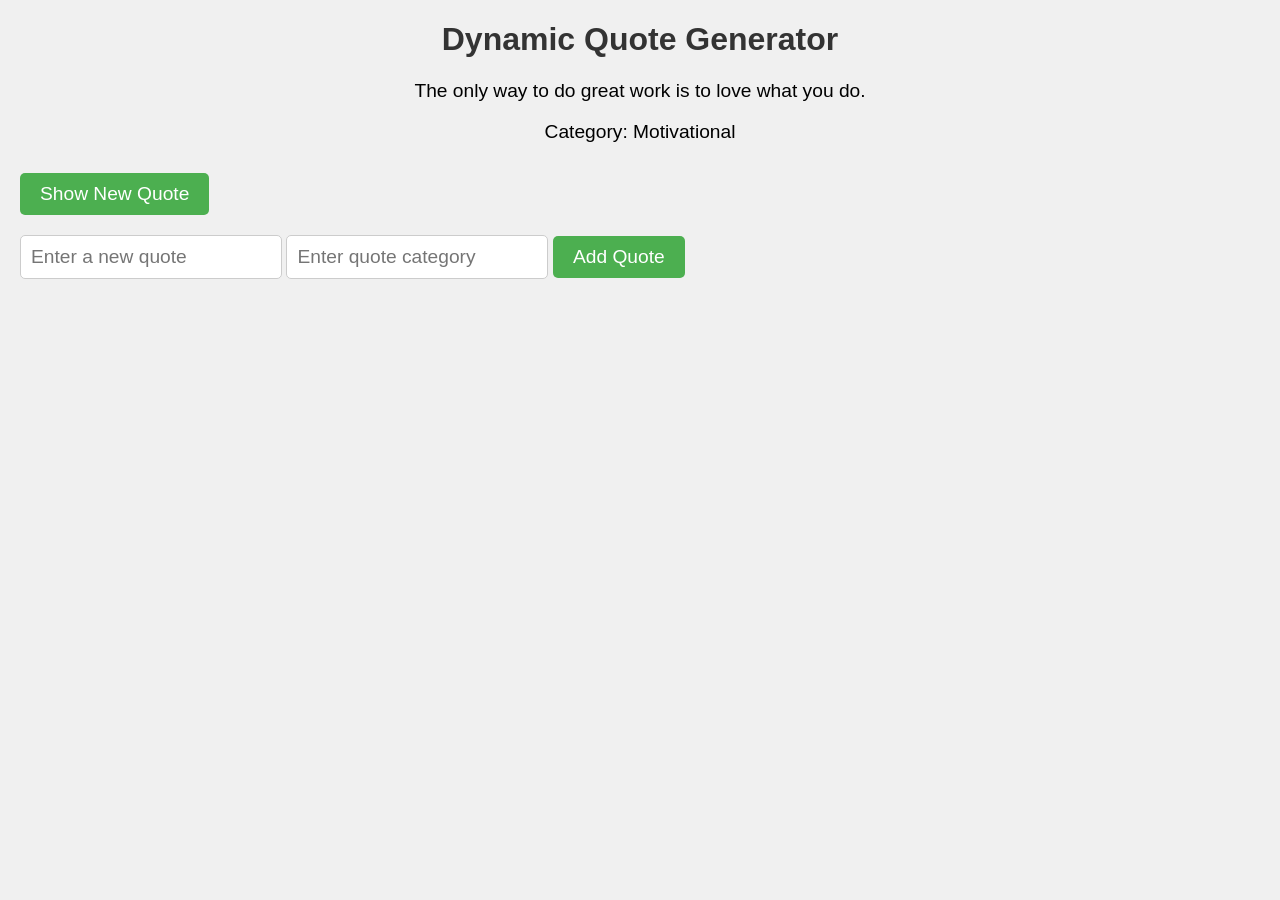
==== dom-manipulation/index.html @ a96dbf27 "Updated the Dynamic Quote Gnerator" ====
<!DOCTYPE html>
<html lang="en">
<head>
    <meta charset="UTF-8">
    <meta name="viewport" content="width=device-width, initial-scale=1.0">
    <title>Dynamic Quote Generator</title>
    <style>
        body {
            font-family: Arial, sans-serif;
            margin: 20px;
            background-color: #f0f0f0;
        }

        h1 {
            color: #333;
            text-align: center;
        }

        #quoteDisplay {
            margin: 20px 0;
            font-size: 1.2em;
            text-align: center;
        }

        #newQuote {
            margin: 10px 0;
            padding: 10px 20px;
            font-size: 1.2em;
            background-color: #4CAF50;
            color: #fff;
            border: none;
            border-radius: 5px;
            cursor: pointer;
        }

        #newQuote:hover {
            background-color: #3e8e41;
        }

        input[type="text"] {
            margin: 10px 0;
            padding: 10px;
            font-size: 1.2em;
            border: 1px solid #ccc;
            border-radius: 5px;
        }

        button {
            margin: 10px 0;
            padding: 10px 20px;
            font-size: 1.2em;
            background-color: #4CAF50;
            color: #fff;
            border: none;
            border-radius: 5px;
            cursor: pointer;
        }

        button:hover {
            background-color: #3e8e41;
        }
    </style>
</head>
<body>
    <h1>Dynamic Quote Generator</h1>
    <div id="quoteDisplay"></div>
    <button id="newQuote">Show New Quote</button>
    
    <div>
        <input id="newQuoteText" type="text" placeholder="Enter a new quote" />
        <input id="newQuoteCategory" type="text" placeholder="Enter quote category" />
        <button onclick="addQuote()">Add Quote</button>
    </div>
    
    <script src="script.js"></script>
</body>
</html>
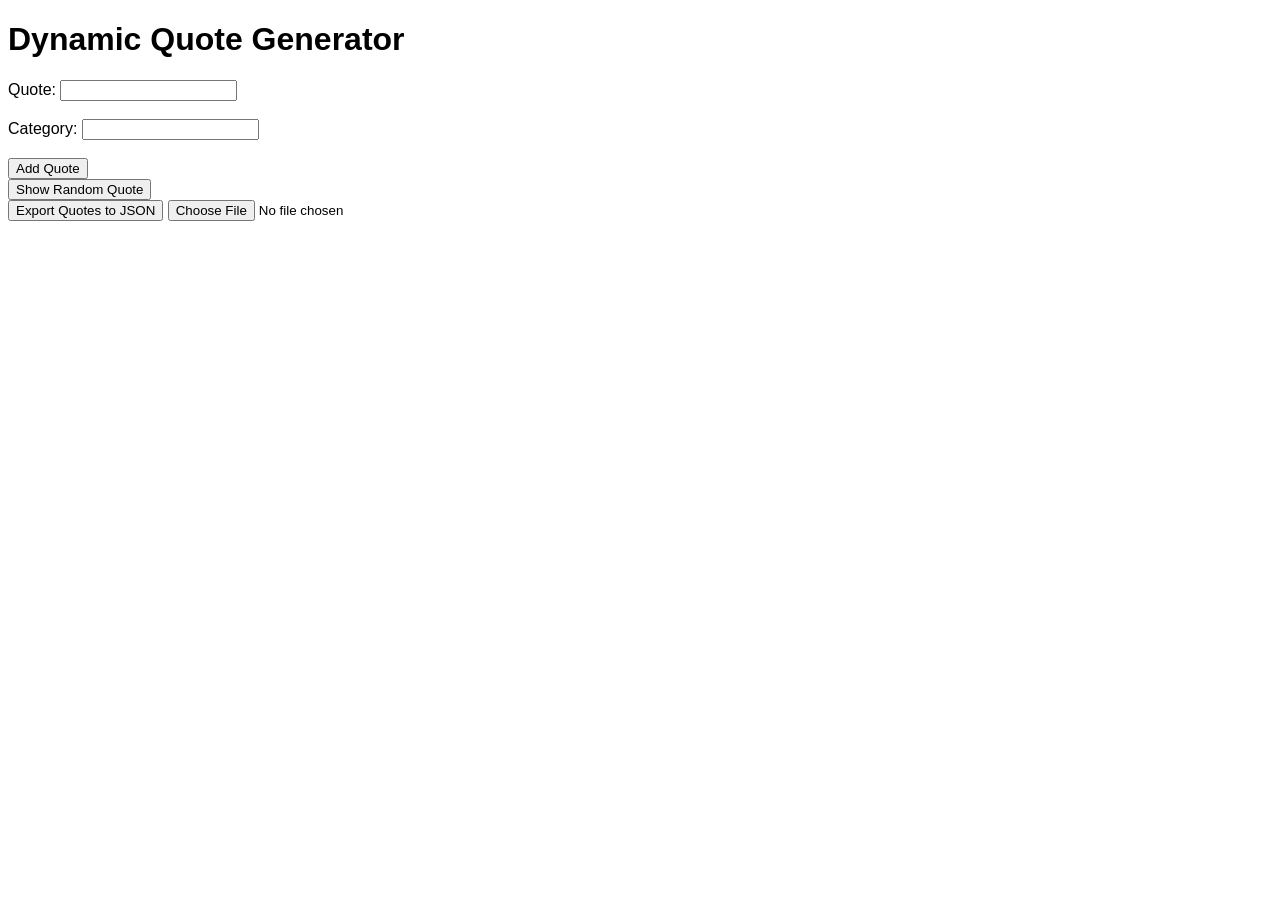
==== commit c08ca4c0: "1. Implementing Web Storage and JSON Handling" ====
--- a/dom-manipulation/index.html
+++ b/dom-manipulation/index.html
@@ -7,71 +7,23 @@
     <style>
         body {
             font-family: Arial, sans-serif;
-            margin: 20px;
-            background-color: #f0f0f0;
-        }
-
-        h1 {
-            color: #333;
-            text-align: center;
-        }
-
-        #quoteDisplay {
-            margin: 20px 0;
-            font-size: 1.2em;
-            text-align: center;
-        }
-
-        #newQuote {
-            margin: 10px 0;
-            padding: 10px 20px;
-            font-size: 1.2em;
-            background-color: #4CAF50;
-            color: #fff;
-            border: none;
-            border-radius: 5px;
-            cursor: pointer;
-        }
-
-        #newQuote:hover {
-            background-color: #3e8e41;
-        }
-
-        input[type="text"] {
-            margin: 10px 0;
-            padding: 10px;
-            font-size: 1.2em;
-            border: 1px solid #ccc;
-            border-radius: 5px;
-        }
-
-        button {
-            margin: 10px 0;
-            padding: 10px 20px;
-            font-size: 1.2em;
-            background-color: #4CAF50;
-            color: #fff;
-            border: none;
-            border-radius: 5px;
-            cursor: pointer;
-        }
-
-        button:hover {
-            background-color: #3e8e41;
         }
     </style>
 </head>
 <body>
     <h1>Dynamic Quote Generator</h1>
+    <form>
+        <label for="newQuoteText">Quote:</label>
+        <input type="text" id="newQuoteText" name="newQuoteText"><br><br>
+        <label for="newQuoteCategory">Category:</label>
+        <input type="text" id="newQuoteCategory" name="newQuoteCategory"><br><br>
+        <button onclick="addQuote()">Add Quote</button>
+    </form>
+    <button onclick="showRandomQuote()">Show Random Quote</button>
     <div id="quoteDisplay"></div>
-    <button id="newQuote">Show New Quote</button>
-    
-    <div>
-        <input id="newQuoteText" type="text" placeholder="Enter a new quote" />
-        <input id="newQuoteCategory" type="text" placeholder="Enter quote category" />
-        <button onclick="addQuote()">Add Quote</button>
-    </div>
-    
+    <button id="exportButton">Export Quotes to JSON</button>
+    <input type="file" id="importFile" accept=".json" onchange="importFromJsonFile(event)">
+
     <script src="script.js"></script>
 </body>
 </html>
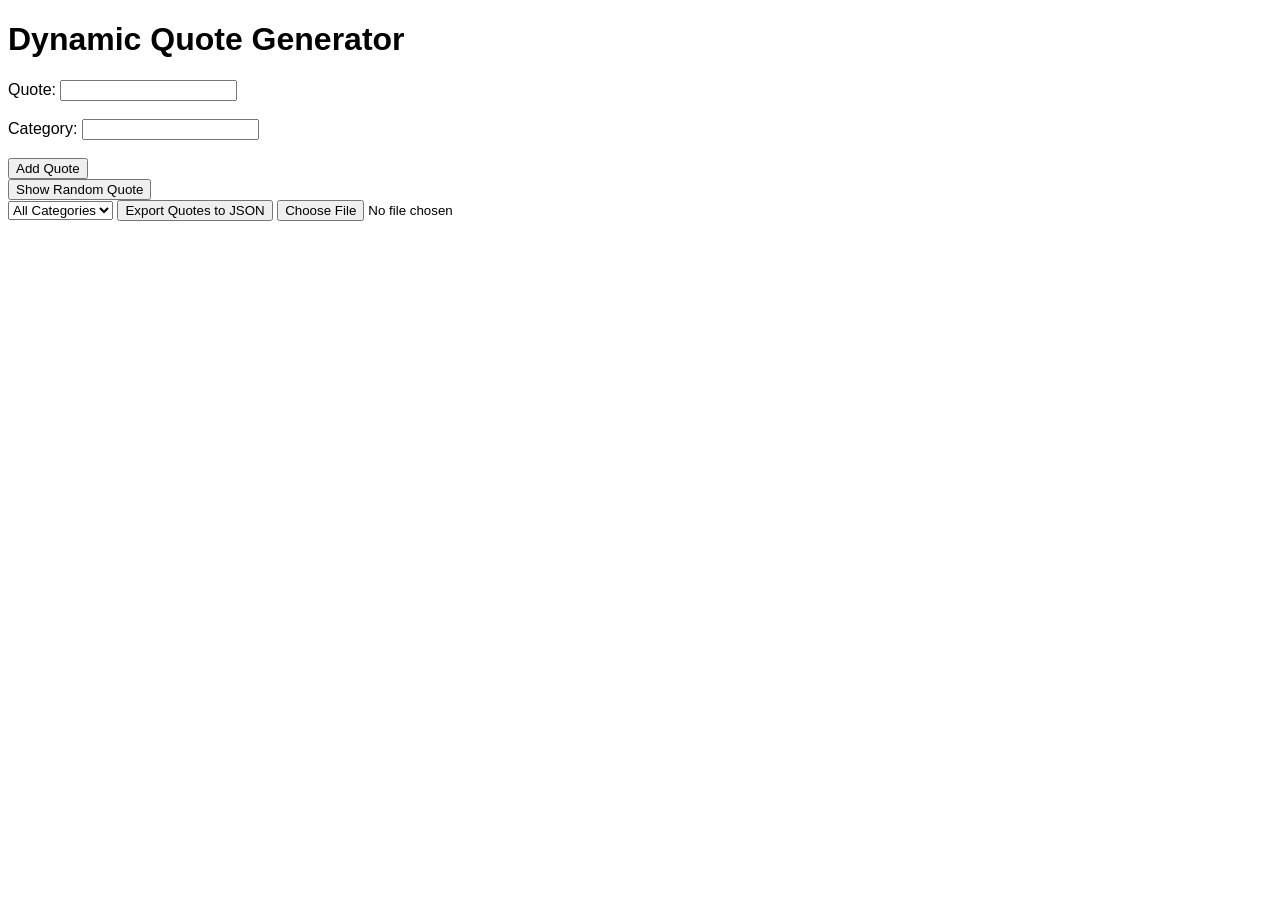
==== commit 8fefaf3d: "2. Creating a Dynamic Content Filtering System Using Web Storage and JSON" ====
--- a/dom-manipulation/index.html
+++ b/dom-manipulation/index.html
@@ -21,6 +21,10 @@
     </form>
     <button onclick="showRandomQuote()">Show Random Quote</button>
     <div id="quoteDisplay"></div>
+    <select id="categoryFilter" onchange="filterQuotes()">
+        <option value="all">All Categories</option>
+        <!-- Dynamically populated categories -->
+    </select>
     <button id="exportButton">Export Quotes to JSON</button>
     <input type="file" id="importFile" accept=".json" onchange="importFromJsonFile(event)">
 
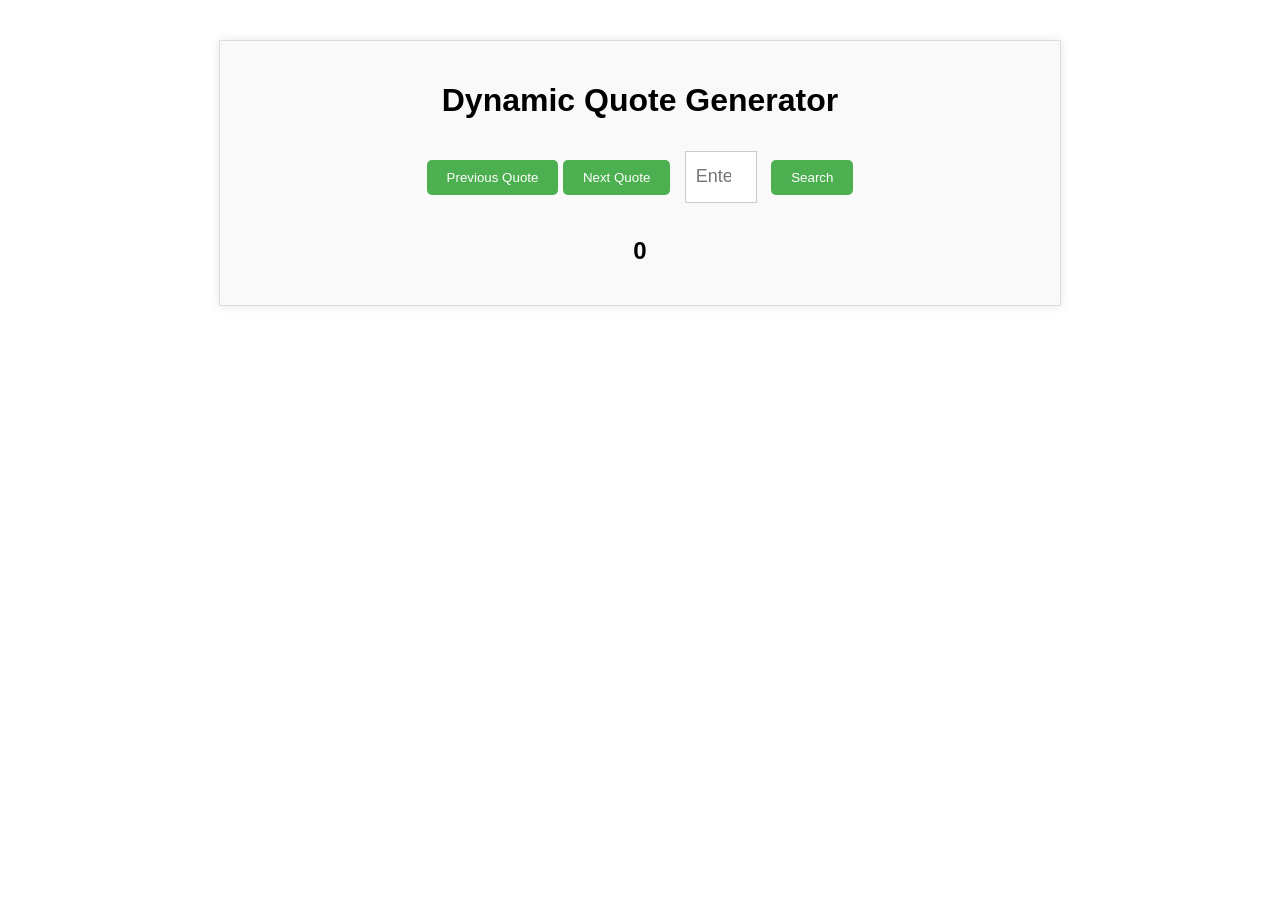
==== commit 132d9c1d: "3. Syncing Data with Server and Implementing Conflict Resolution" ====
--- a/dom-manipulation/index.html
+++ b/dom-manipulation/index.html
@@ -4,29 +4,18 @@
     <meta charset="UTF-8">
     <meta name="viewport" content="width=device-width, initial-scale=1.0">
     <title>Dynamic Quote Generator</title>
-    <style>
-        body {
-            font-family: Arial, sans-serif;
-        }
-    </style>
+    <link rel="stylesheet" href="styles.css">
 </head>
 <body>
-    <h1>Dynamic Quote Generator</h1>
-    <form>
-        <label for="newQuoteText">Quote:</label>
-        <input type="text" id="newQuoteText" name="newQuoteText"><br><br>
-        <label for="newQuoteCategory">Category:</label>
-        <input type="text" id="newQuoteCategory" name="newQuoteCategory"><br><br>
-        <button onclick="addQuote()">Add Quote</button>
-    </form>
-    <button onclick="showRandomQuote()">Show Random Quote</button>
-    <div id="quoteDisplay"></div>
-    <select id="categoryFilter" onchange="filterQuotes()">
-        <option value="all">All Categories</option>
-        <!-- Dynamically populated categories -->
-    </select>
-    <button id="exportButton">Export Quotes to JSON</button>
-    <input type="file" id="importFile" accept=".json" onchange="importFromJsonFile(event)">
+    <div class="container">
+        <h1>Dynamic Quote Generator</h1>
+        <div id="thought"></div>
+        <button id="previousthought">Previous Quote</button>
+        <button id="nextthought">Next Quote</button>
+        <input id="inputsearch" type="number" placeholder="Enter quote number">
+        <button id="searchbtn">Search</button>
+        <p id="countnum">0</p>
+    </div>
 
     <script src="script.js"></script>
 </body>
--- a/dom-manipulation/styles.css
+++ b/dom-manipulation/styles.css
@@ -0,0 +1,47 @@
+body {
+    font-family: Arial, sans-serif;
+    text-align: center;
+}
+
+.container {
+    max-width: 800px;
+    margin: 40px auto;
+    padding: 20px;
+    background-color: #f9f9f9;
+    border: 1px solid #ddd;
+    box-shadow: 0 0 10px rgba(0, 0, 0, 0.1);
+}
+
+#thought {
+    font-size: 24px;
+    font-style: italic;
+    margin-bottom: 20px;
+}
+
+button {
+    background-color: #4CAF50;
+    color: #fff;
+    padding: 10px 20px;
+    border: none;
+    border-radius: 5px;
+    cursor: pointer;
+}
+
+button:hover {
+    background-color: #3e8e41;
+}
+
+input[type="number"] {
+    width: 50px;
+    height: 30px;
+    font-size: 18px;
+    padding: 10px;
+    margin: 10px;
+    border: 1px solid #ccc;
+}
+
+#countnum {
+    font-size: 24px;
+    font-weight: bold;
+    margin-bottom: 20px;
+}
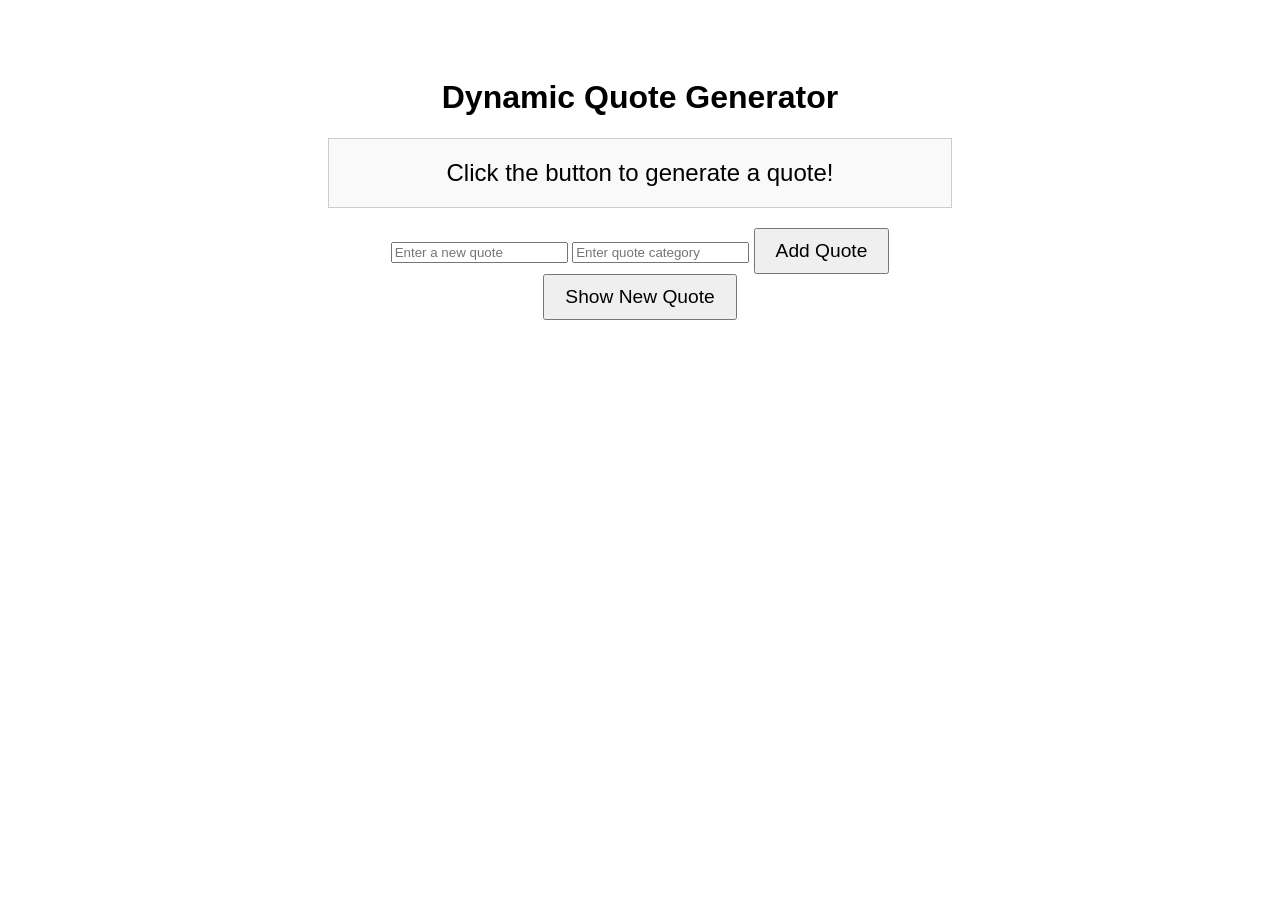
==== commit 86a45397: "Merge branch 'main' of https://github.com/P1pp3n/alx_fe_javascript" ====
--- a/dom-manipulation/index.html
+++ b/dom-manipulation/index.html
@@ -1,22 +1,35 @@
 <!DOCTYPE html>
 <html lang="en">
 <head>
-    <meta charset="UTF-8">
-    <meta name="viewport" content="width=device-width, initial-scale=1.0">
-    <title>Dynamic Quote Generator</title>
-    <link rel="stylesheet" href="styles.css">
+  <meta charset="UTF-8">
+  <meta name="viewport" content="width=device-width, initial-scale=1.0">
+  <title>Dynamic Quote Generator</title>
+  <style>
+    body {
+      font-family: Arial, sans-serif;
+      text-align: center;
+      padding: 50px;
+    }
+    #quoteDisplay {
+      margin: 20px auto;
+      padding: 20px;
+      border: 1px solid #ccc;
+      width: 50%;
+      font-size: 1.5em;
+      background-color: #f9f9f9;
+    }
+    button {
+      padding: 10px 20px;
+      font-size: 1.2em;
+      cursor: pointer;
+    }
+  </style>
 </head>
 <body>
-    <div class="container">
-        <h1>Dynamic Quote Generator</h1>
-        <div id="thought"></div>
-        <button id="previousthought">Previous Quote</button>
-        <button id="nextthought">Next Quote</button>
-        <input id="inputsearch" type="number" placeholder="Enter quote number">
-        <button id="searchbtn">Search</button>
-        <p id="countnum">0</p>
-    </div>
+  <h1>Dynamic Quote Generator</h1>
+  <div id="quoteDisplay">Click the button to generate a quote!</div>
+  <button id="newQuote">Show New Quote</button>
 
-    <script src="script.js"></script>
+  <script src="script.js"></script>
 </body>
-</html>+</html>
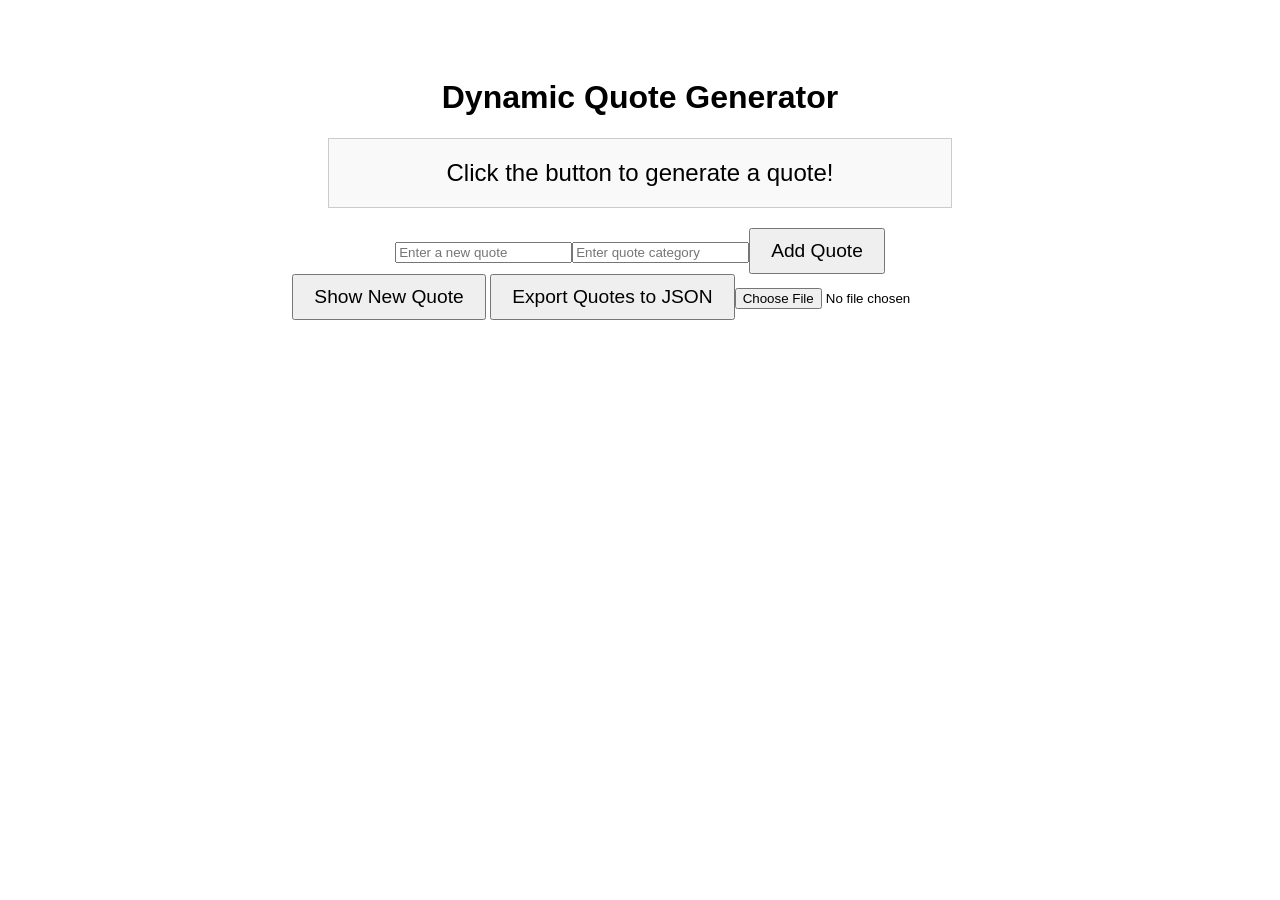
==== commit 438eaa8b: "updated the files" ====
--- a/dom-manipulation/index.html
+++ b/dom-manipulation/index.html
@@ -29,7 +29,6 @@
   <h1>Dynamic Quote Generator</h1>
   <div id="quoteDisplay">Click the button to generate a quote!</div>
   <button id="newQuote">Show New Quote</button>
-
   <script src="script.js"></script>
 </body>
 </html>
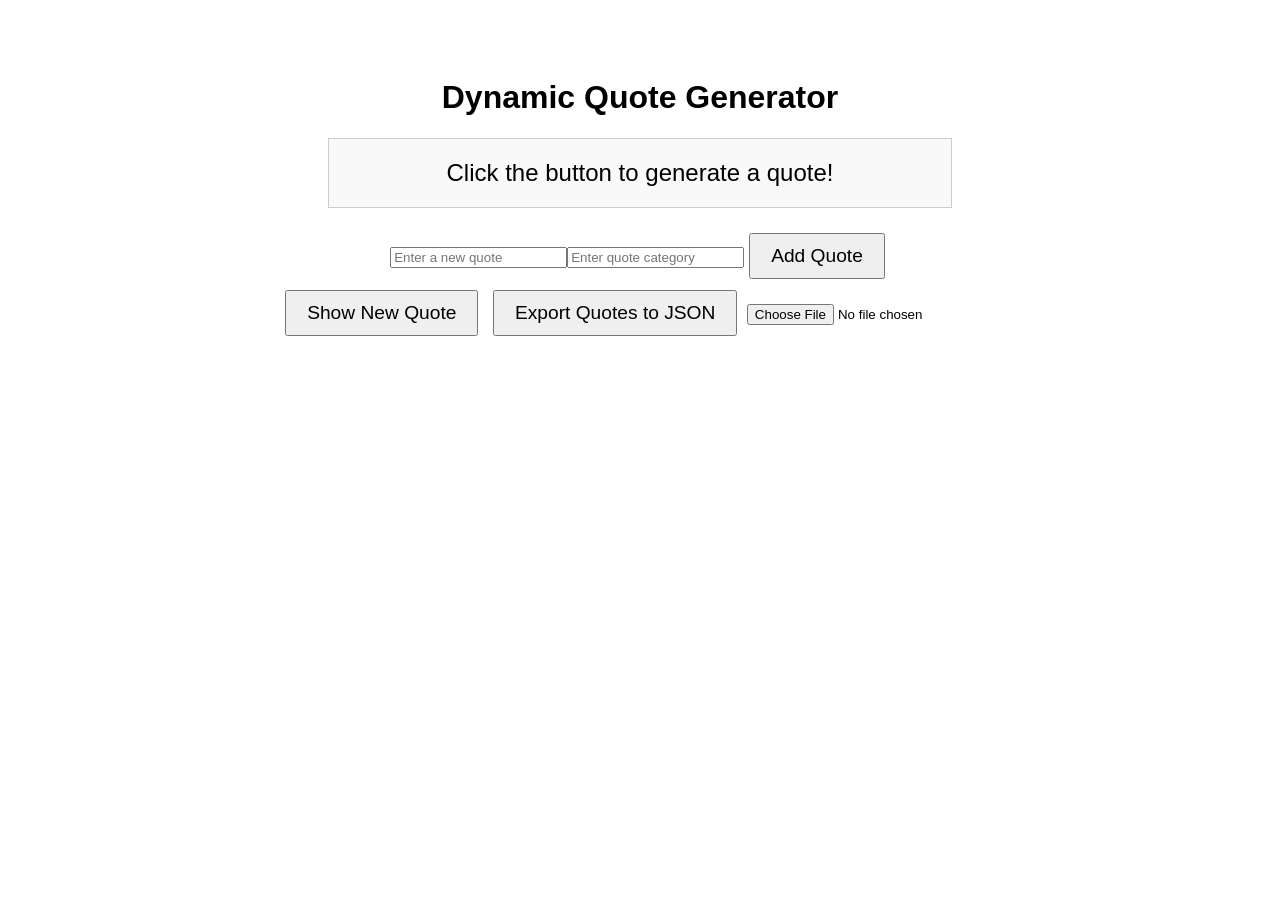
==== commit 43258942: "updated the files" ====
--- a/dom-manipulation/index.html
+++ b/dom-manipulation/index.html
@@ -22,13 +22,28 @@
       padding: 10px 20px;
       font-size: 1.2em;
       cursor: pointer;
+      margin: 5px;
+    }
+    input[type="file"] {
+      margin-top: 20px;
     }
   </style>
 </head>
 <body>
   <h1>Dynamic Quote Generator</h1>
+  
+  <!-- Display the random quote -->
   <div id="quoteDisplay">Click the button to generate a quote!</div>
+
+  <!-- Button to generate a new random quote -->
   <button id="newQuote">Show New Quote</button>
+
+  <!-- Button to export quotes to JSON -->
+  <button onclick="exportQuotesToJson()">Export Quotes to JSON</button>
+
+  <!-- Input to import quotes from JSON file -->
+  <input type="file" id="importFile" accept=".json" onchange="importFromJsonFile(event)" />
+
   <script src="script.js"></script>
 </body>
 </html>
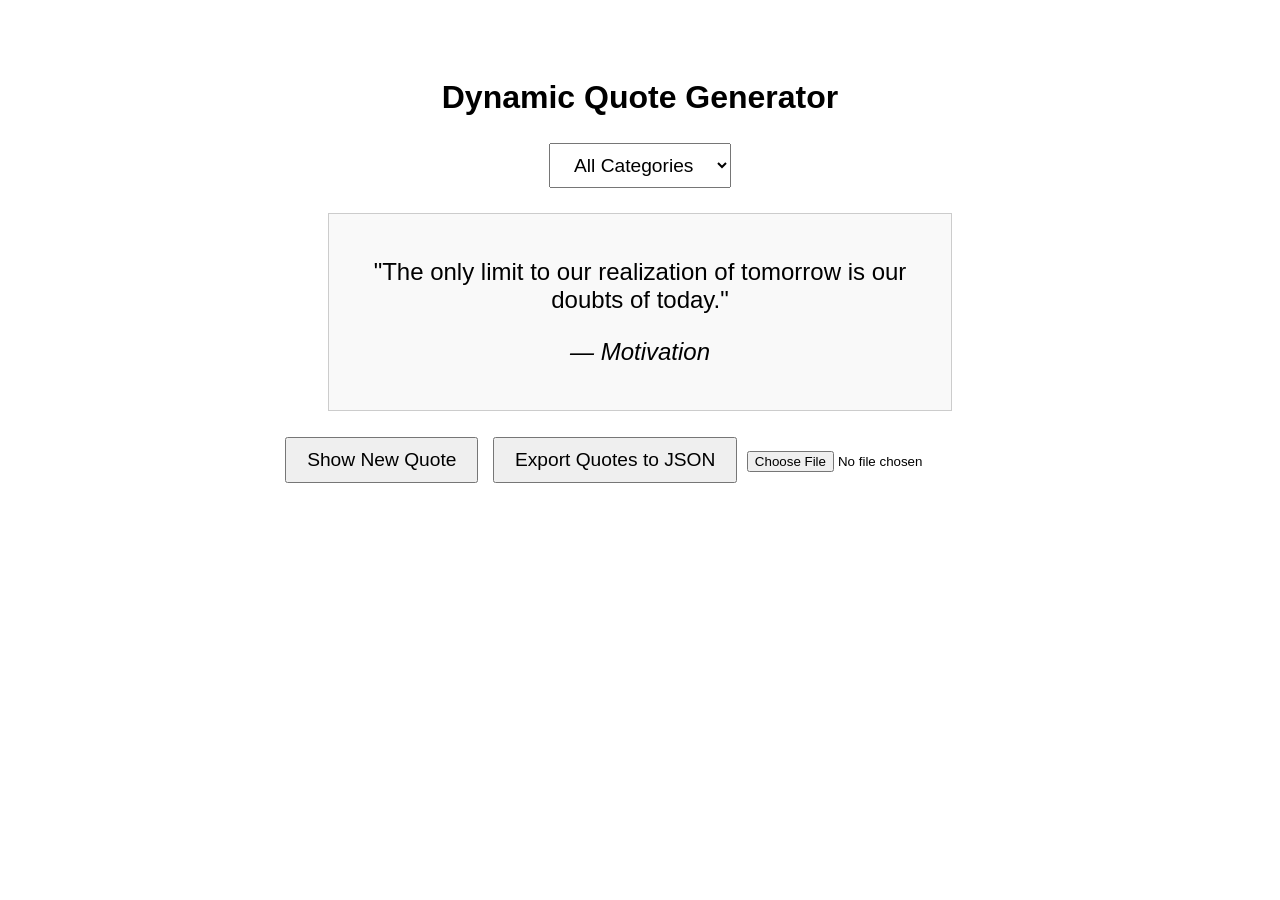
==== commit bfff220a: "2. Creating a Dynamic Content Filtering System Using Web Storage and JSON" ====
--- a/dom-manipulation/index.html
+++ b/dom-manipulation/index.html
@@ -18,7 +18,7 @@
       font-size: 1.5em;
       background-color: #f9f9f9;
     }
-    button {
+    button, select {
       padding: 10px 20px;
       font-size: 1.2em;
       cursor: pointer;
@@ -31,7 +31,12 @@
 </head>
 <body>
   <h1>Dynamic Quote Generator</h1>
-  
+
+  <!-- Category filter dropdown -->
+  <select id="categoryFilter" onchange="filterQuotes()">
+    <option value="all">All Categories</option>
+  </select>
+
   <!-- Display the random quote -->
   <div id="quoteDisplay">Click the button to generate a quote!</div>
 
